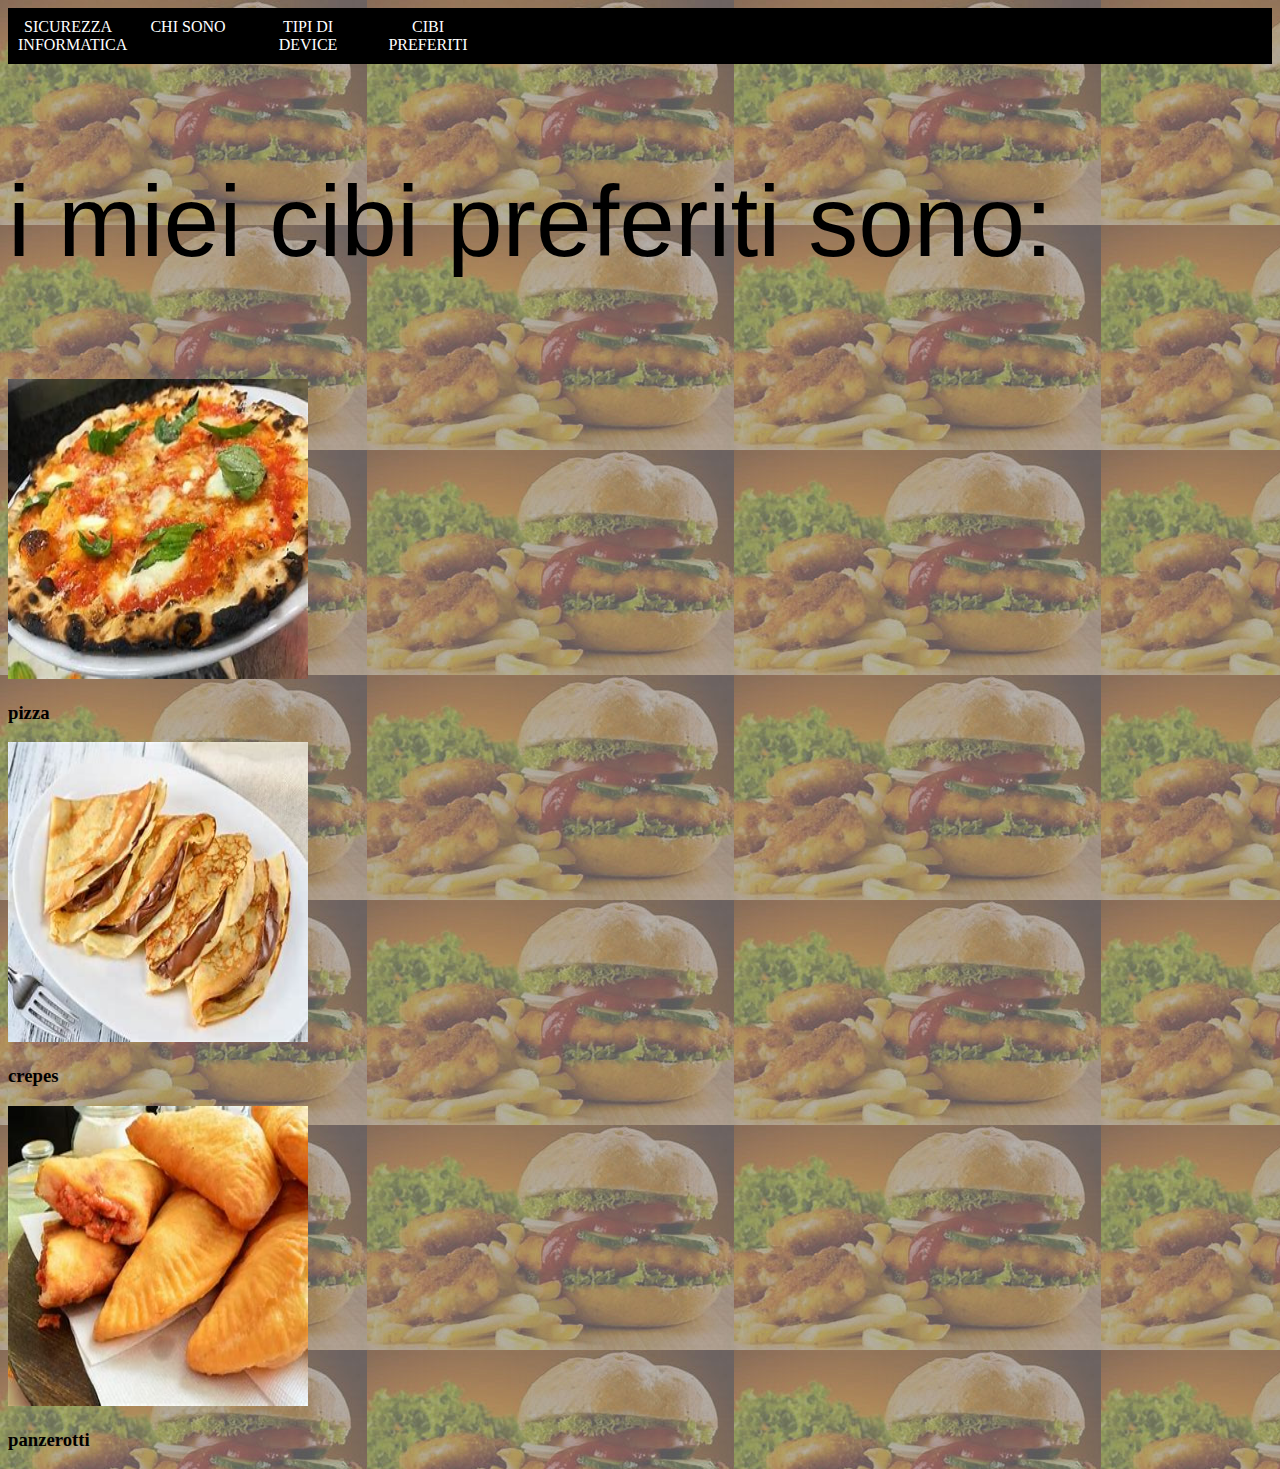
==== imieicibipreferiti.html @ fb1485e4 "mio blog" ====
<!DOCTYPE html>
<html>
    <head>
        <title>i miei cibi preferiti</title>
        <link rel="stylesheet" href="cibi.css">
    </head>
<body id="sfondo">
    <div id ="centrato">
        <div id="header">
        <div id="menuOr">
        <ul>
        <li><a href="file:///C:/Users/jixxiemaker/Desktop/mio%20sito/info.html">sicurezza informatica</a></li>
        <li><a href="file:///C:/Users/jixxiemaker/Desktop/mio%20sito/index.html">chi sono</a>
        <li><a href="file:///C:/Users/jixxiemaker/Desktop/mio%20sito/tipi%20di%20device.html">tipi di device</a>
        <li><a href="#">cibi preferiti</a>
        </li>
        </ul>
     </div>
</div>
    </div>
    <p id="testo">i miei cibi preferiti sono:</p>
    <img src="pizza.jpg" alt="" id="pizza">
    <h3>pizza</h3>
    <img src="crepes.jpg" alt="" id="crepes">
    <h3>crepes</h3>
    <img src="panzerotti.jpg" alt="" id="panzerotto">
    <h3>panzerotti</h3>
</body>
</html>
---- cibi.css ----
#menuOr {
    text-align:center;
    background-color:black;
    }
    #menuOr ul {
    margin:0px;
    padding:0px;
    overflow:hidden;
    list-style-type:none;
    }
    #menuOr ul a:link , ul a:visited{
    display:block;
    padding:10px;
    text-decoration:none;
    color: white;
    text-transform:uppercase;
    }
    #menuOr ul a:hover {


        
        background-color:rgb(7, 7, 7);
        }
        #menuOr ul li{
        
        float:left;
        width:120px;
        }
#sfondo{
    background-image: url(cibi.jpg);
}
#testo{
    color: black;
    font-family: 'Gill Sans', 'Gill Sans MT', Calibri, 'Trebuchet MS', sans-serif;
    font-size: 100px;
}
#pizza{
    height: 300px;
    width: 300px;
}
#crepes{
    width: 300px;
    height: 300px;
}
#panzerotto{
    width: 300px;
    height: 300px;
}
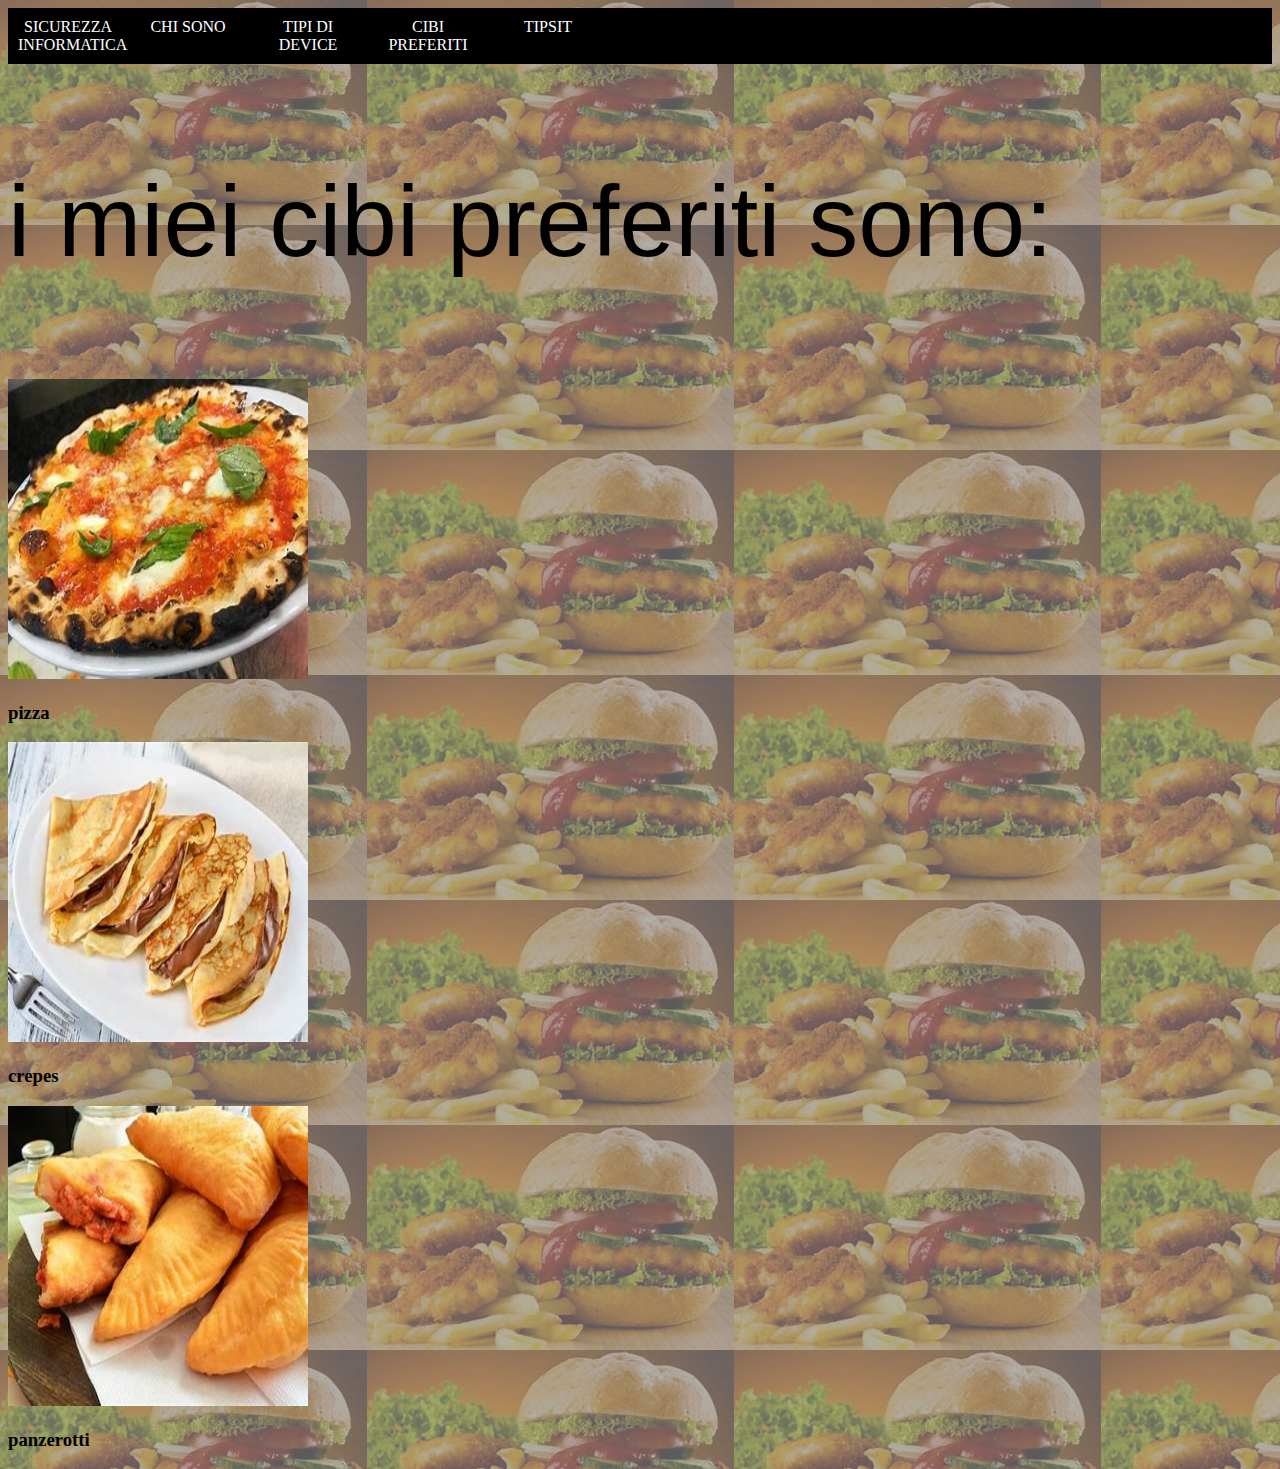
==== commit 24691dd8: "update" ====
--- a/imieicibipreferiti.html
+++ b/imieicibipreferiti.html
@@ -9,10 +9,11 @@
         <div id="header">
         <div id="menuOr">
         <ul>
-        <li><a href="file:///C:/Users/jixxiemaker/Desktop/mio%20sito/info.html">sicurezza informatica</a></li>
-        <li><a href="file:///C:/Users/jixxiemaker/Desktop/mio%20sito/index.html">chi sono</a>
-        <li><a href="file:///C:/Users/jixxiemaker/Desktop/mio%20sito/tipi%20di%20device.html">tipi di device</a>
+        <li><a href="info.html">sicurezza informatica</a></li>
+        <li><a href="index.html">chi sono</a>
+        <li><a href="tipididevice.html">tipi di device</a>
         <li><a href="#">cibi preferiti</a>
+        <li><a href="tipsit.html">tipsit</a>
         </li>
         </ul>
      </div>
